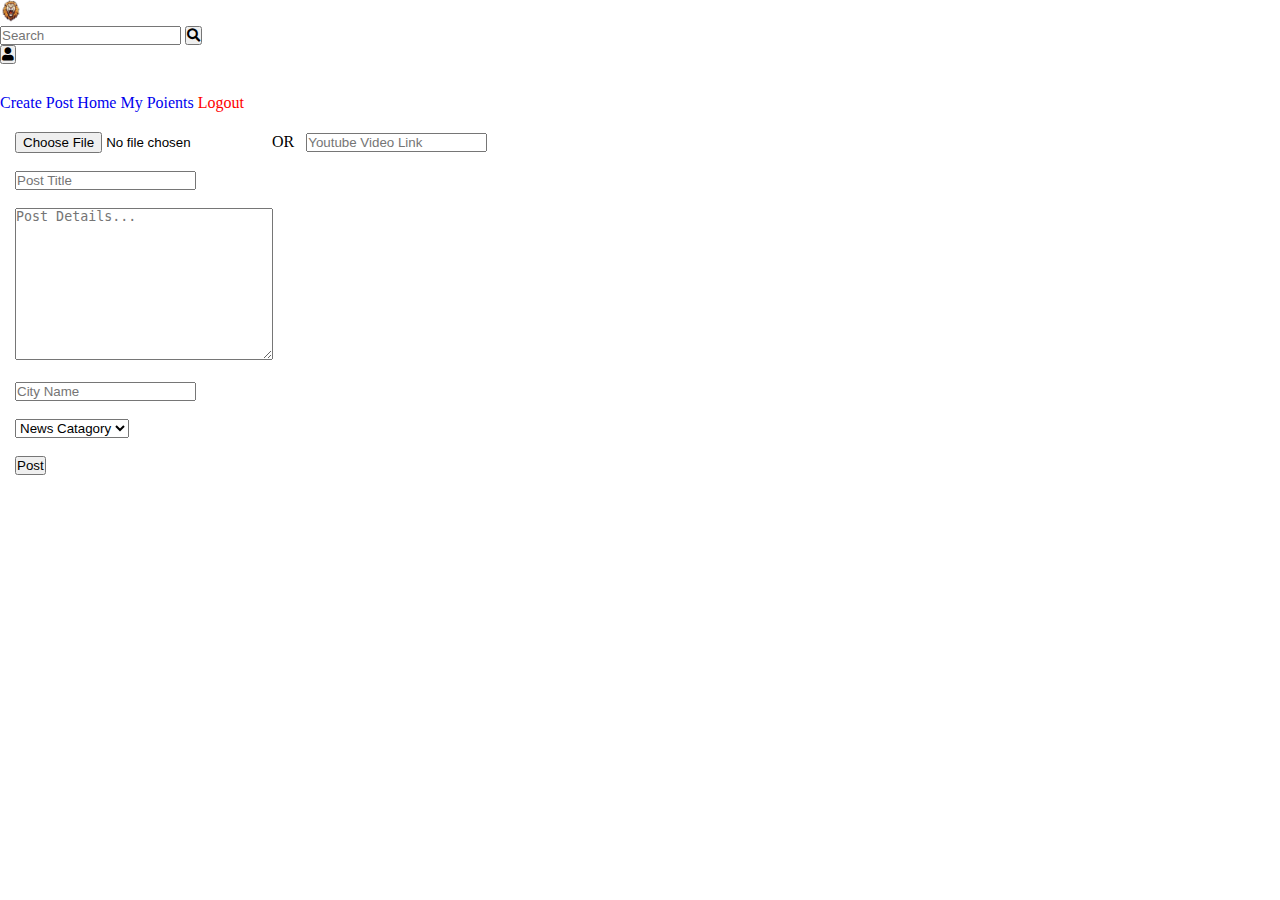
==== create-post.html @ 9193a856 "update" ====
<!DOCTYPE html>
<html lang="en">

<head>
    <meta charset="UTF-8">
    <meta http-equiv="X-UA-Compatible" content="IE=edge">
    <meta name="viewport" content="width=device-width, initial-scale=1.0">

    <link rel="icon" href="asset/img/logo/logo.webp" type="image/gif" sizes="16x16">
    <title>World Information</title>

    <link href="https://cdn.jsdelivr.net/npm/bootstrap@5.1.3/dist/css/bootstrap.min.css" rel="stylesheet" integrity="sha384-1BmE4kWBq78iYhFldvKuhfTAU6auU8tT94WrHftjDbrCEXSU1oBoqyl2QvZ6jIW3" crossorigin="anonymous">

    <link rel="stylesheet" href="https://cdnjs.cloudflare.com/ajax/libs/font-awesome/5.13.0/css/all.min.css">

    <link rel="stylesheet" href="asset/css/style.css">
</head>

<body>

  



    





    <nav class="navbar navbar-expand-lg navbar-light bg-light sticky-top second-nav">
        <div class="container-fluid">
            <a class="navbar-brand" href="index.html">
                <img src="asset/img/logo/logo.webp" alt="Niom IT Logo" class="logo">
            </a>


            <nav class=" navbar-light bg-light">
              <form class="">
                <input class="" type="search" placeholder="Search" aria-label="Search">
                <button class="" type="submit">
                  <i class="fa fa-search" aria-hidden="true"></i>
                </button>
              </form>
            </nav>
            


            
            <div class="btn-group justify-content-end">
              <button type="button" class="dropdown-toggle" data-toggle="dropdown" aria-haspopup="true" aria-expanded="false">
                <i class="fa fa-user" aria-hidden="true"></i>
              </button>
              <div class="dropdown-menu dropdown-menu-right">
                <a class="dropdown-item" href="create-post.html">Create Post</a>
                <a class="dropdown-item" href="index.html">Home</a>
                <a class="dropdown-item" href="#">My Poients</a>
                <a class="dropdown-item logout" href="#">Logout</a>
              </div>
            </div>
                
        </div>
    </nav>
















    
    <div class="container">

      <div class="myRow">

        
        <form>
          <div class="form-group">   

            <input type="file" class="form-control-file" id="exampleFormControlFile1" accept="image/*">
            OR
            &nbsp;
            <input type="url" name="" id="" placeholder="Youtube Video Link">
            <br>
            <br>
            <input type="text" name="" id="" placeholder="Post Title">
            <br>
            <br>
            <textarea name="" id="" cols="30" rows="10" placeholder="Post Details..."></textarea>
            <br>
            <br>
            <input type="text" name="" id="" placeholder="City Name">
            <br>
            <br>

            <select class="">
              <option selected>News Catagory</option>
              <option value="1">Crime</option>
              <option value="2">Sports</option>
              <option value="3">Business</option>
            </select>

            <br>
            <br>
            <button>Post</button>
            

          </div>
        </form>

      </div>
      
    </div>  














    <script src="asset/js/index.js"></script>

    <script src="https://cdn.jsdelivr.net/npm/bootstrap@5.1.3/dist/js/bootstrap.bundle.min.js" integrity="sha384-ka7Sk0Gln4gmtz2MlQnikT1wXgYsOg+OMhuP+IlRH9sENBO0LRn5q+8nbTov4+1p" crossorigin="anonymous"></script>

    <script src="https://cdn.jsdelivr.net/npm/@popperjs/core@2.10.2/dist/umd/popper.min.js" integrity="sha384-7+zCNj/IqJ95wo16oMtfsKbZ9ccEh41eOz1HGyDuCQ6wgnyJNSYdrPa03rtR1zdB" crossorigin="anonymous"></script>
    <script src="https://cdn.jsdelivr.net/npm/bootstrap@5.1.3/dist/js/bootstrap.min.js" integrity="sha384-QJHtvGhmr9XOIpI6YVutG+2QOK9T+ZnN4kzFN1RtK3zEFEIsxhlmWl5/YESvpZ13" crossorigin="anonymous"></script>

    <script src=" https://cdn.jsdelivr.net/npm/popper.js@1.16.0/dist/umd/popper.min.js " integrity=" sha384-Q6E9RHvbIyZFJoft+2mJbHaEWldlvI9IOYy5n3zV9zzTtmI3UksdQRVvoxMfooAo " crossorigin=" anonymous "></script>
    <script src=" https://stackpath.bootstrapcdn.com/bootstrap/5.0.0-alpha1/js/bootstrap.min.js " integrity=" sha384-oesi62hOLfzrys4LxRF63OJCXdXDipiYWBnvTl9Y9/TRlw5xlKIEHpNyvvDShgf/ " crossorigin=" anonymous "></script>

</body>

</html>
---- asset/css/style.css ----
* {
    margin: 0;
    padding: 0;
    box-sizing: border-box;
}

.myContainer {
    max-width: 768px;
    margin: 0 auto;
}

/* .second-nav{
    top: 34px;
} 

<div class="d-flex justify-content-around navbar-light bg-dark sticky-top first-nav btm-nav">

*/

.logo {
    height: 22px;
}

/* nav {
    z-index: 9999 !important;
} */

.btm-nav a {
    padding: 5px 0;
}

.navPosetion {
    position: sticky;    
}

#top-section {
    background-color: #f2f2f2;
    padding: 10px 15px;
}

@media only screen and (max-width: 767px) {
    .topIcons {
        padding: 5px 15px;
    }
}

.myRow {
    margin: 20px 15px;
}

.cardRow {
    margin: 20px 2px;
}

.intro-sec i {
    font-size: 30px;
}

.intro-sec div {
    /* border: 1px solid black; */
    text-align: center;
    padding: 20px 0;
}

p {
    margin: 0;
}

.about-txt {
    text-align: center;
    color: #4d4c4c;
}

.nav-link {
    text-transform: uppercase;
}

.course-sec img {
    border: 1px solid #c8c8c8;
    width: 100%;
    margin-top: 15px;
}

#courses,
#services,
#blog,
#authority,
#catagory,
#topic
 {
    background-color: #f2f2f2;
}

.seeMore {
    padding: 0 0 10px 0;
    text-align: center;
}

.footer-nav {
    list-style: none;
    margin-bottom: 0;
}

.footer-nav li {
    display: inline-block;
}

.yt {
    color: red;
}

.up {
    color: slateblue;
}

ul {
    list-style: none;
}

.footerNav {
    padding-top: 5px;
}

.footerNav ul {
    padding: 0;
}

section {
    padding: 30px 0;
}

h4 {
    color: #acabab;
    text-transform: uppercase;
}

a {
    text-decoration: none;
}


/* The Modal (background) */

.modal {
    display: none;
    /* Hidden by default */
    position: fixed;
    /* Stay in place */
    z-index: 100000;
    /* Sit on top */
    left: 0;
    top: 0;
    width: 100%;
    /* Full width */
    height: 100%;
    /* Full height */
    overflow: auto;
    /* Enable scroll if needed */
    background-color: rgb(0, 0, 0);
    /* Fallback color */
    background-color: rgba(0, 0, 0, 0.4);
    /* Black w/ opacity */
}


/* Modal Content/Box */

.modal-content {
    background-color: #fefefe;
    margin: 15% auto;
    /* 15% from the top and centered */
    padding: 20px;
    border: 1px solid #888;
    width: 80%;
    /* Could be more or less, depending on screen size */
}


/* The Close Button */

.close {
    color: #aaa;
    float: right;
    font-size: 28px;
    font-weight: bold;
}

.close:hover,
.close:focus {
    color: black;
    text-decoration: none;
    cursor: pointer;
}

/* .sticky-top {
    z-index: 0;
} */

iframe {
    width: 100%;
    height: auto;
}


.actived,
.colo {
    color: red;
}


/*======================================
*          Section Testimonial         *
======================================*/

.testimonial {
    width: 70%;
    margin: 0 auto;
    z-index: -9999999 !important;
}

.testimonial img {
    height: 120px;
}

.testimonial p {
    margin: 22px 0 0 20px;
}





/* comment */
.blockquote-footer {
    margin-top: 0;
    margin-bottom: 1rem;
    font-size: .875em;
    color: #6c757d;
  }


















  .card {
    border-radius: 5px;
    background-color: #fff;
    padding-left: 60px;
    padding-right: 60px;
    margin-top: 20px;
    padding-top: 20px;
    padding-bottom: 30px;
    margin-right: 10px;
    margin-left: 10px;
}

.rating-box {
    padding: 20px 30px;
    margin-right: auto;
    margin-left: auto;
    background-color: #FBC02D;
    color: #fff
}



.rating-bar {
    width: 300px;
    padding: 8px;
    border-radius: 5px
}

.bar-container {
    width: 100%;
    background-color: #f1f1f1;
    text-align: center;
    color: white;
    border-radius: 20px;
    cursor: pointer;
    margin-bottom: 5px
}

.bar-5 {
    width: 70%;
    height: 13px;
    background-color: #FBC02D;
    border-radius: 20px
}

.bar-4 {
    width: 30%;
    height: 13px;
    background-color: #FBC02D;
    border-radius: 20px
}

.bar-3 {
    width: 20%;
    height: 13px;
    background-color: #FBC02D;
    border-radius: 20px
}

.bar-2 {
    width: 10%;
    height: 13px;
    background-color: #FBC02D;
    border-radius: 20px
}

.bar-1 {
    width: 0%;
    height: 13px;
    background-color: #FBC02D;
    border-radius: 20px
}

td {
    padding-bottom: 10px
}

.star-active {
    color: #FBC02D;
    margin-top: 10px;
    margin-bottom: 10px
}

.star-active:hover {
    color: #F9A825;
    cursor: pointer
}

.star-inactive {
    color: #CFD8DC;
    margin-top: 10px;
    margin-bottom: 10px
}

.blue-text {
    color: #0091EA
}

.content {
    font-size: 18px
}

.profile-pic {
    width: 90px;
    height: 90px;
    border-radius: 100%;
    /* margin-right: 30px */
}

.pic {
    width: 80px;
    height: 80px;
    margin-right: 10px
}

.vote {
    cursor: pointer
}

/* .card {
    padding-left: 0;
    padding-right: 0;
    padding-top: 0;
    padding-bottom: 0;
} */

.myCard {
    border: 1px solid rgb(233, 233, 233);
    margin: 10px;
    border-radius: 5px;
}


.cardImg {
    width: 100px;
}

.vertical-center {
    height: 100%; 
    padding-right: 10px;
    font-size: 30px;
    display: flex;
    align-items: center;
  }





div.scrollmenu { 
    background-color: #fff; 
    overflow: auto; 
    white-space: nowrap;
  } 

  div.scrollmenu a { 
    display: inline-block; 
    color: black; 
    text-align: center; 
    padding: 14px; 
    text-decoration: none; 
  } 

  div.scrollmenu a {      
    color: black;
    background-color: white;
    padding: 5px;
    border-radius: 5px; 
    border: 1px solid gray;
    margin: 10px 5px;
  }

  div.scrollmenu a.act {
    background-color: #dfdcdc;
  }

  div.scrollmenu a:hover { 
    background-color: #dfdcdc; 
  } 

 .textare {
    width: 90%;
 }

/*  
 .row {
    --bs-gutter-x: 10px;
 } */




 /* component */

.star-rating {
    display:flex;
    flex-direction: row-reverse;
    font-size:2.5em;
    justify-content:center;
    /* padding:0 .2em; */
    text-align:center;
    width:100%;
  }
  
  .star-rating input {
    display:none;
  }
  
  .star-rating label {
    color:#ccc;
    cursor:pointer;
  }
  
  .star-rating :checked ~ label {
    color:#f90;
  }
  
  .star-rating label:hover,
  .star-rating label:hover ~ label {
    color:#fc0;
  }
  
  /* explanation */
  
  article {
    background-color:#ffe;
    box-shadow:0 0 1em 1px rgba(0,0,0,.25);
    color:#006;
    font-family:cursive;
    font-style:italic;
    margin:4em;
    max-width:50em;
    padding:2em;
  }




.companyIcon {
    width: 16px;
}

.newsInfo {
    font-size: 12px;
    margin: 1rem 1rem 0 1rem;
}


.row {
    --bs-gutter-x: 0;
    --bs-gutter-y: 0;
  }


.card-img-top {
    height: 200px;    
    max-width: 100%;
    width: auto;
    margin-left: auto;
    margin-right: auto;
    display: block;
}
  

.custom-select {
    width: 95%;
}


.postDetailImg {
    width: auto;
    max-height: 400px;
    margin: 20px 0;
    background-color: gainsboro;
    margin: 0 auto;
}

.newsInfoDetail,
.card-view-text {
    font-size: 12px;
    margin: 10px 0;
}

.closeBtn {
    color: red;
    font-weight: bold;
    float: right;
}

.commentSec{
    background-color: #f3f4f5;
    text-align: center;
}

.commentSec textarea {
    width: 90%;
}

.dropdown-menu {
    margin-top: 30px;
}

.logout {
    color: red;
}

p.small {
    color: #646464;
}
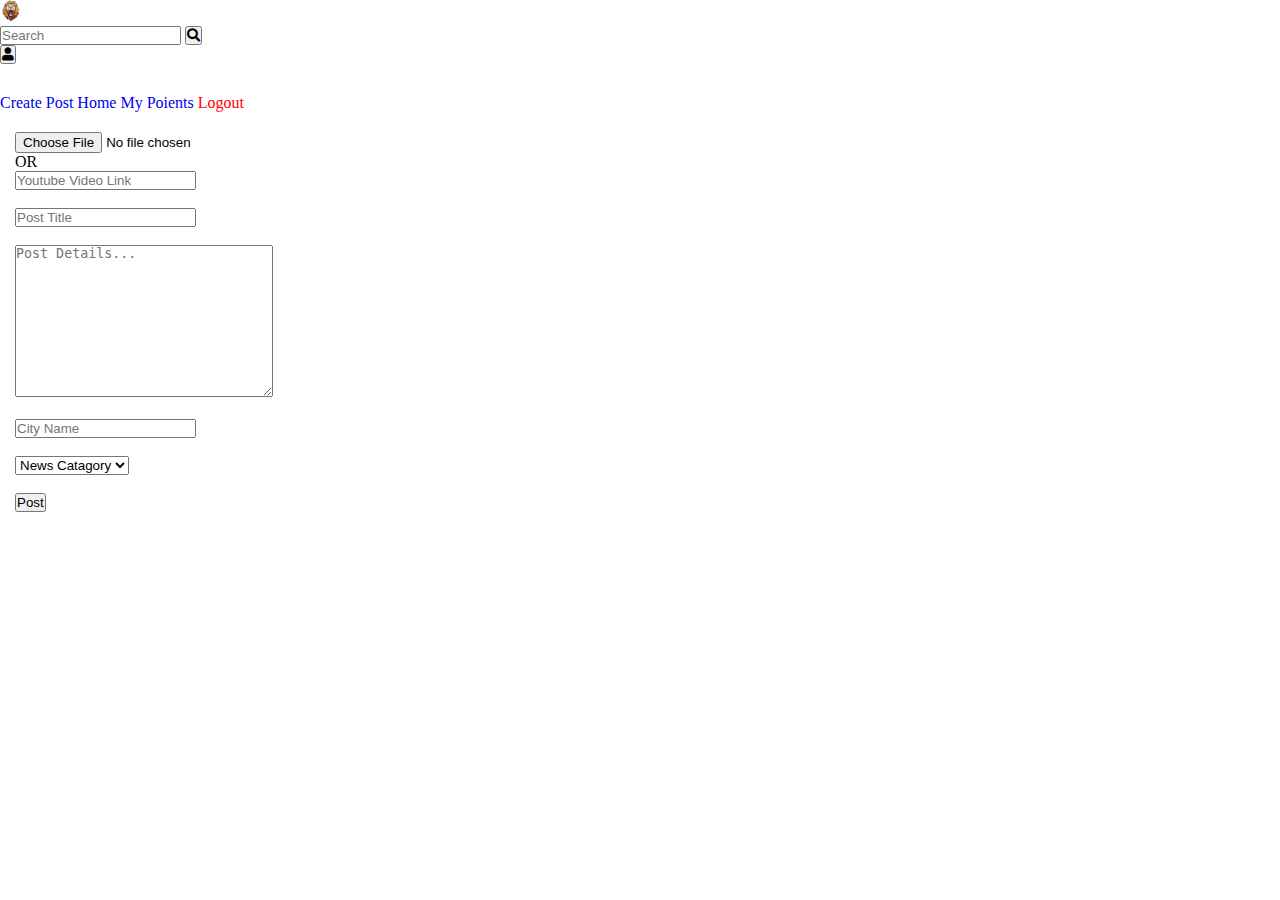
==== commit f92238fb: "s" ====
--- a/create-post.html
+++ b/create-post.html
@@ -87,8 +87,9 @@
           <div class="form-group">   
 
             <input type="file" class="form-control-file" id="exampleFormControlFile1" accept="image/*">
-            OR
-            &nbsp;
+            <br>
+            <span>OR</span>
+            <br>
             <input type="url" name="" id="" placeholder="Youtube Video Link">
             <br>
             <br>
